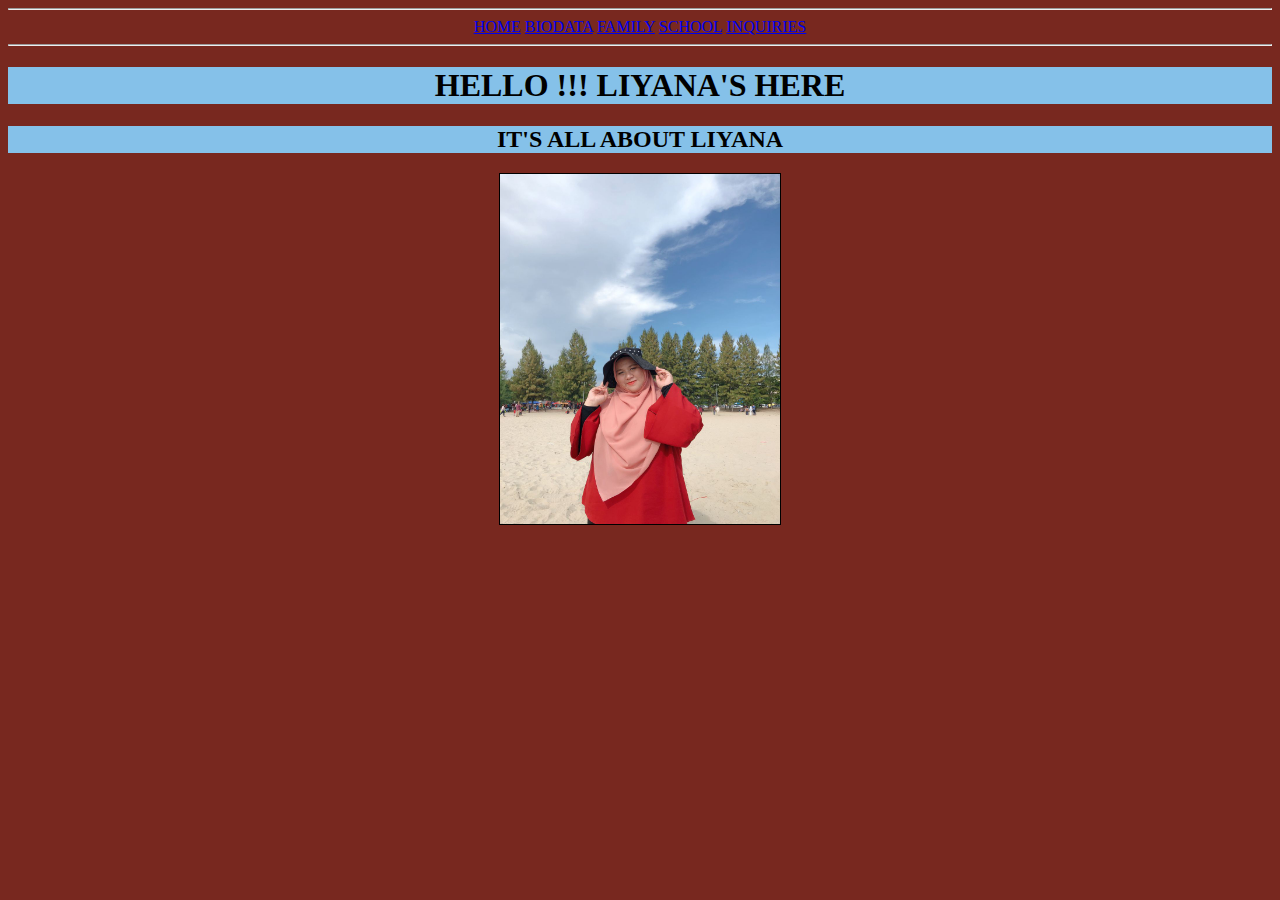
==== index.html @ 2a7d0058 "Create index.html" ====
<!DOCTYPE html>
<html>
<head>
	<title>HOME</title>
	<link rel="stylesheet" href="style.css">
</head>

<hr><center>
<a href="index.html">HOME</a>
<a href="aboutme.html">BIODATA</a>
<a href="family.html">FAMILY</a>
<a href="SCHOOL.html">SCHOOL</a>
<a href="contact.html">INQUIRIES</a>



<body>
	<hr><center>
	<h1 style="background-color:#85C1E9 ;">HELLO !!! LIYANA'S HERE</h1>
	<h2 style="background-color:#85C1E9 ;">IT'S ALL ABOUT LIYANA</h2>
	


	

	 <p align="center">
    <img src = "lol/1.jpg" width = "280" height = "350" alt = "about" border = "1"/>
    



</body>
</html>
---- style.css ----
body 
	{
		background-color:#78281F;
		font-family: 'bungee outline' , cursive;
		
	}
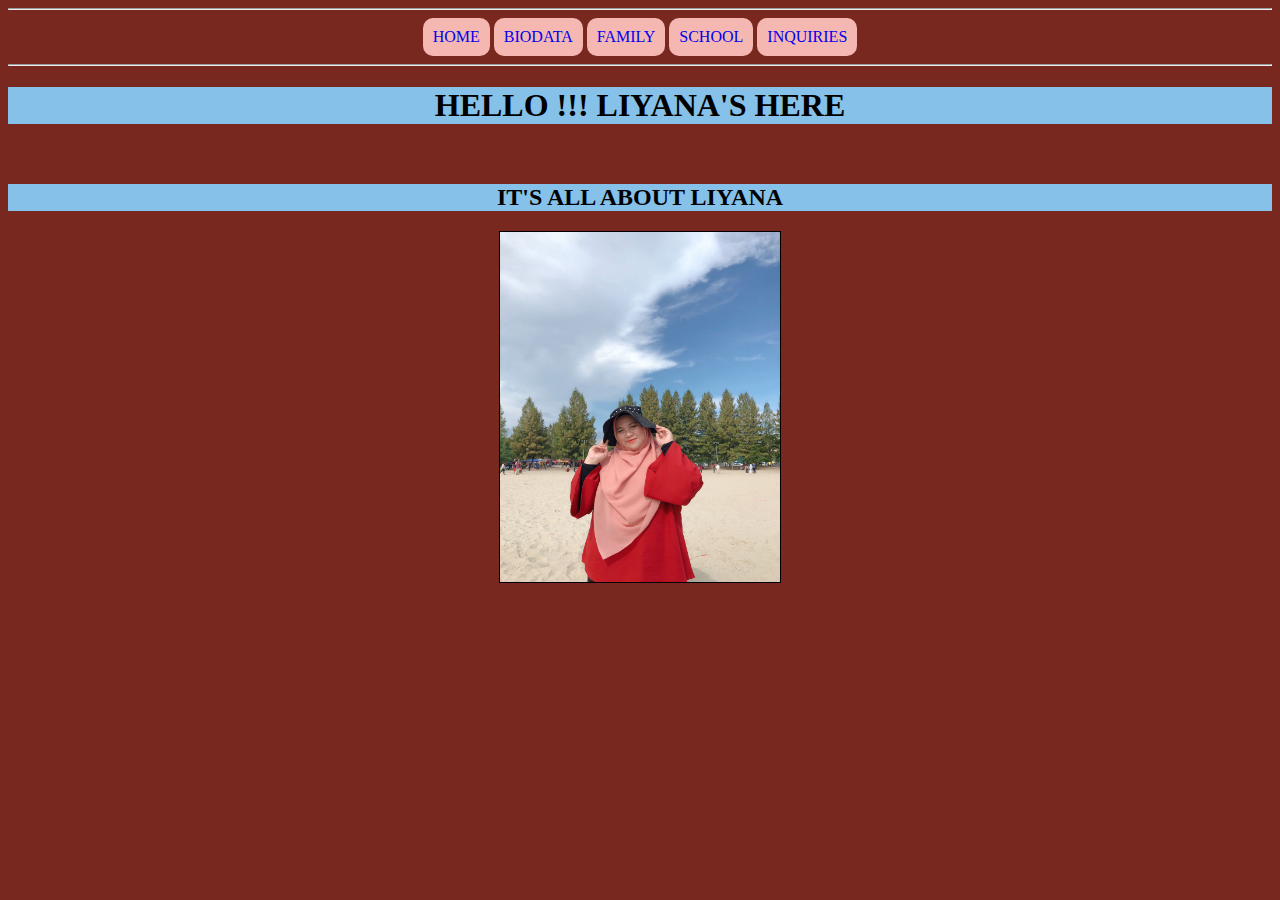
==== commit 37ada167: "Update index.html" ====
--- a/index.html
+++ b/index.html
@@ -9,7 +9,7 @@
 <a href="index.html">HOME</a>
 <a href="aboutme.html">BIODATA</a>
 <a href="family.html">FAMILY</a>
-<a href="SCHOOL.html">SCHOOL</a>
+<a href="sekolah.html">SCHOOL</a>
 <a href="contact.html">INQUIRIES</a>
 
 
@@ -17,6 +17,7 @@
 <body>
 	<hr><center>
 	<h1 style="background-color:#85C1E9 ;">HELLO !!! LIYANA'S HERE</h1>
+	 <br>
 	<h2 style="background-color:#85C1E9 ;">IT'S ALL ABOUT LIYANA</h2>
 	
 
--- a/style.css
+++ b/style.css
@@ -1,6 +1,17 @@
 body 
 	{
 		background-color:#78281F;
-		font-family: 'bungee outline' , cursive;
-		
+	}
+
+
+	a:link, a:visited
+	{
+		background-color:#F5B7B1;
+		content:#17202A;
+		font-family: Acme;
+		padding: 10px;
+		text-align: center;
+		text-decoration: blink;
+		display: inline-block;
+		border-radius: 10px
 	}